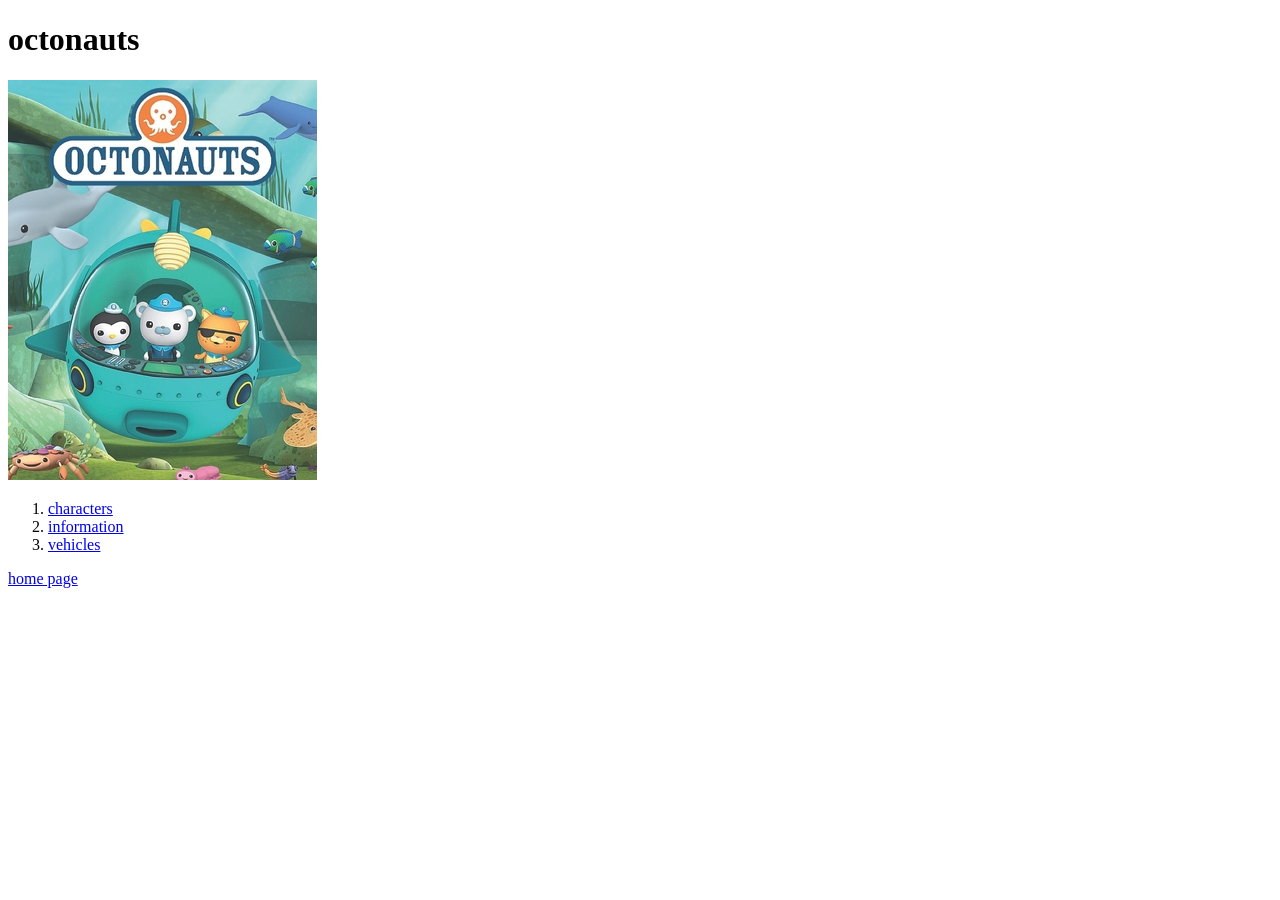
==== octonauts.html @ 561319a3 "Add files via upload" ====
<!DOCTYPE html>
<html>
<head>
	<title>Octonauts Home Page</title>
</head>
<body>
	<h1>octonauts</h1>

	<img src="octonauts.jpg" alt="octonauts cover" />

	<ol>
		<li><a href="octonautscharacters.html">characters</a></li>
		<li><a href="octonautsinfo.html">information</a></li>
		<li><a href="octonautsvehicles.html">vehicles</a></li>
	</ol>	



	<a href="index.html">home page</a>		




</body>

</html>
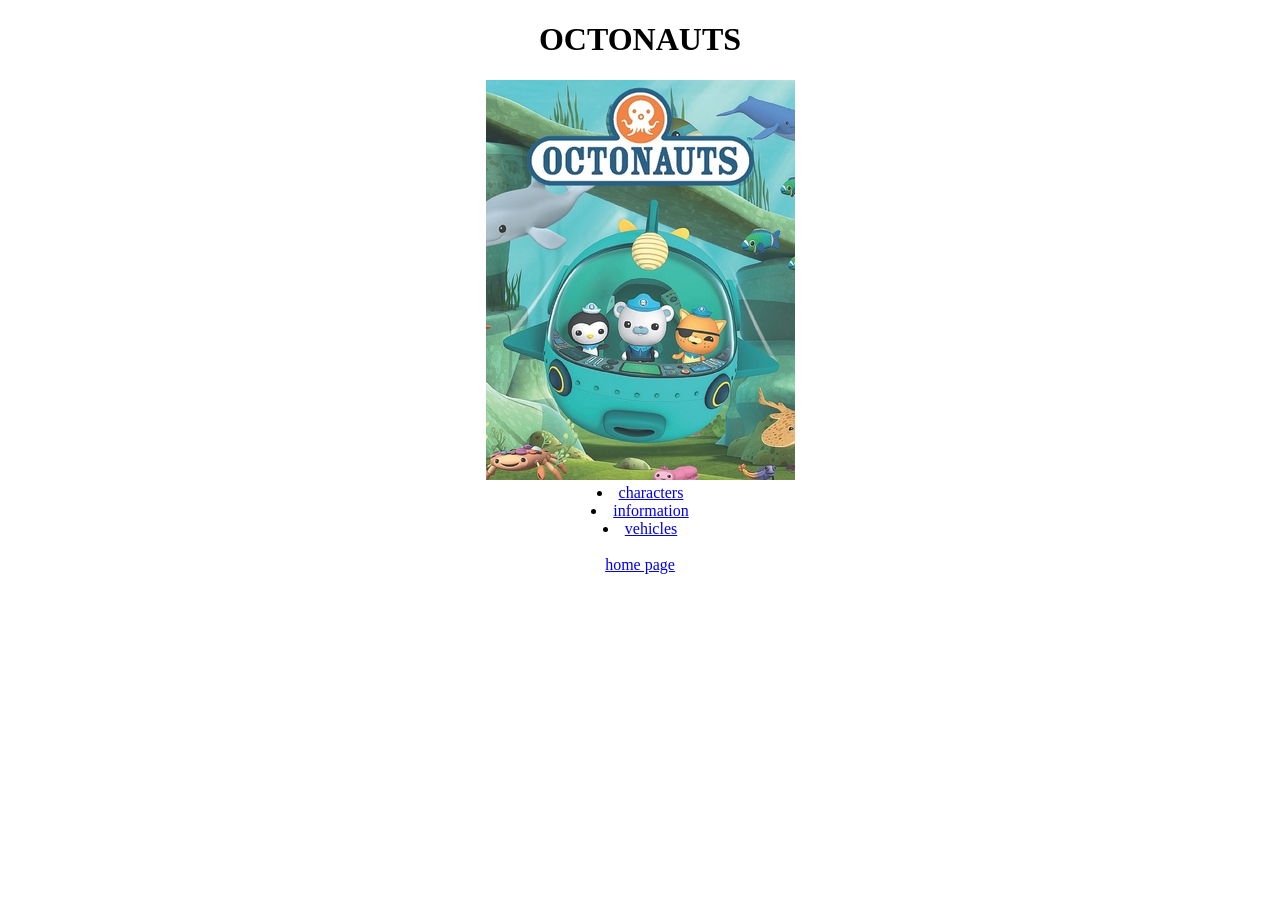
==== commit 8f3a83c6: "Add files via upload" ====
--- a/octonauts.html
+++ b/octonauts.html
@@ -2,21 +2,18 @@
 <html>
 <head>
 	<title>Octonauts Home Page</title>
+	<link href="style.css" type="text/css" rel="stylesheet"/>
 </head>
 <body>
-	<h1>octonauts</h1>
+	<center><h1>OCTONAUTS</h1></center>
 
-	<img src="octonauts.jpg" alt="octonauts cover" />
+	<center><img src="octonauts.jpg" alt="octonauts cover" /></center>
 
-	<ol>
-		<li><a href="octonautscharacters.html">characters</a></li>
-		<li><a href="octonautsinfo.html">information</a></li>
-		<li><a href="octonautsvehicles.html">vehicles</a></li>
-	</ol>	
-
-
-
-	<a href="index.html">home page</a>		
+	<center><li><a href="octonautscharacters.html">characters</a></li></center>
+	<center><li><a href="octonautsinfo.html">information</a></li></center>
+	<center><li><a href="octonautsvehicles.html">vehicles</a></li></center>
+	<br>
+	<center><a href="index.html">home page</a></center>		
 
 
 
--- a/style.css
+++ b/style.css
@@ -0,0 +1,15 @@
+.container border=1 {
+	display: grid;
+	grid-template-columns: 1fr 1fr 1fr 1fr 1fr;
+	padding: 3px;
+}
+
+.container div{
+	padding: 10px;
+	margin: 5px;
+	font-size: 18px;
+	text-align: left;
+}
+div {
+	border: 2px dodgerblue;
+}
